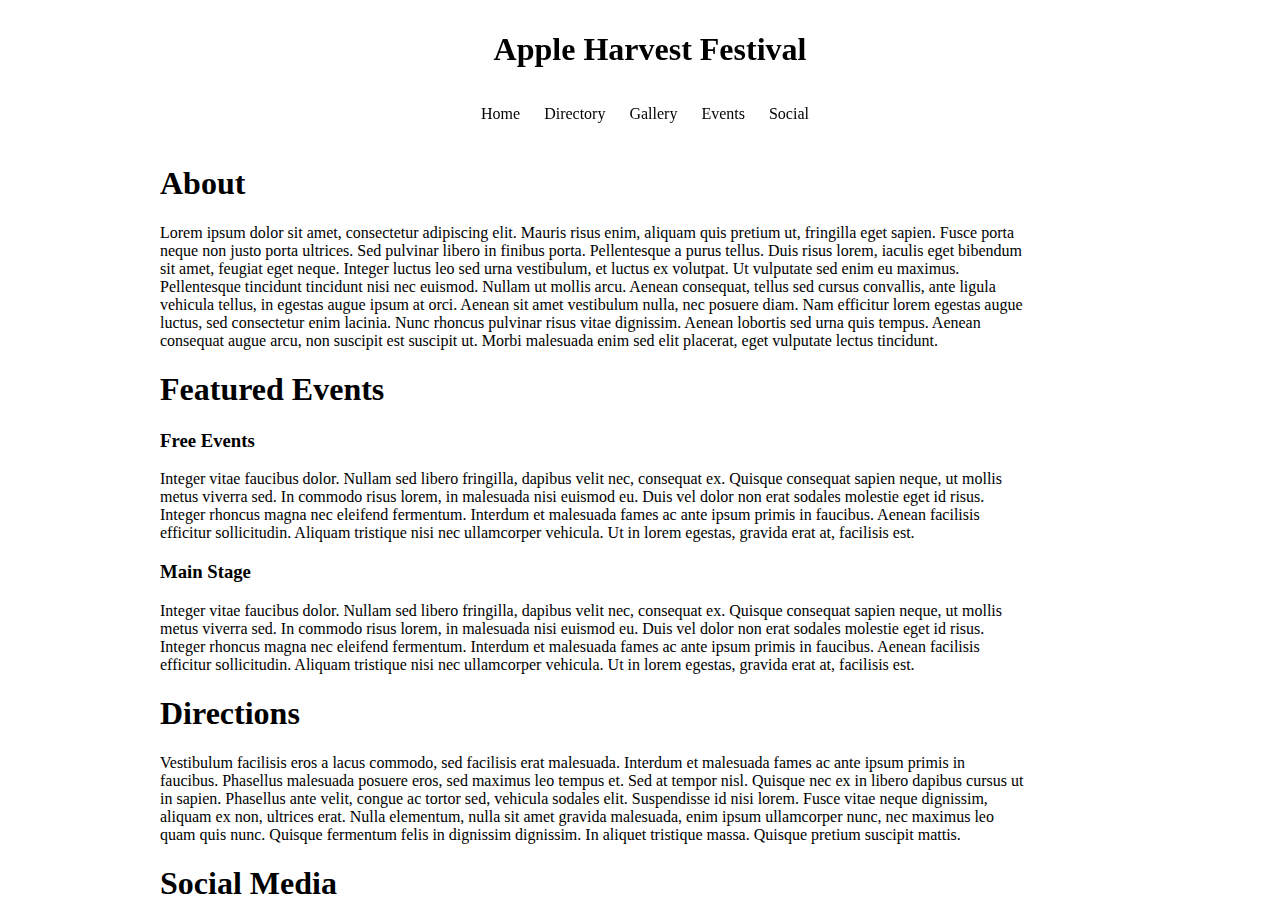
==== index.html @ a75b7073 "index update" ====
<!DOCTYPE html>

<html>

<head>
	<title>Apple Harvest Festival</title>
	<link rel="stylesheet" href="styles/style.css" type="text/css">
</head>

<body>
	<div id="sticky_header">
		<div id="banner">
			<h1>Apple Harvest Festival</h1>
		</div>
		<div id="nav_bar">
			<span class="navspan">Home</span>
			<span class="navspan">Directory</span>
			<span class="navspan">Gallery</span>
			<span class="navspan">Events</span>
			<span class="navspan">Social</span>
		</div>
	</div>

	<div id="main">
		<div id="content">
			<h1>About</h1>
				<p>Lorem ipsum dolor sit amet, consectetur adipiscing elit. Mauris risus enim, aliquam quis pretium ut, fringilla eget sapien. Fusce porta neque non justo porta ultrices. Sed pulvinar libero in finibus porta. Pellentesque a purus tellus. Duis risus lorem, iaculis eget bibendum sit amet, feugiat eget neque. Integer luctus leo sed urna vestibulum, et luctus ex volutpat. Ut vulputate sed enim eu maximus. Pellentesque tincidunt tincidunt nisi nec euismod. Nullam ut mollis arcu. Aenean consequat, tellus sed cursus convallis, ante ligula vehicula tellus, in egestas augue ipsum at orci. Aenean sit amet vestibulum nulla, nec posuere diam. Nam efficitur lorem egestas augue luctus, sed consectetur enim lacinia. Nunc rhoncus pulvinar risus vitae dignissim. Aenean lobortis sed urna quis tempus. Aenean consequat augue arcu, non suscipit est suscipit ut. Morbi malesuada enim sed elit placerat, eget vulputate lectus tincidunt.</p>
			<h1>Featured Events</h1>
				<h3>Free Events</h3>
					<p>Integer vitae faucibus dolor. Nullam sed libero fringilla, dapibus velit nec, consequat ex. Quisque consequat sapien neque, ut mollis metus viverra sed. In commodo risus lorem, in malesuada nisi euismod eu. Duis vel dolor non erat sodales molestie eget id risus. Integer rhoncus magna nec eleifend fermentum. Interdum et malesuada fames ac ante ipsum primis in faucibus. Aenean facilisis efficitur sollicitudin. Aliquam tristique nisi nec ullamcorper vehicula. Ut in lorem egestas, gravida erat at, facilisis est.</p>
				<h3>Main Stage</h3>
					<p>Integer vitae faucibus dolor. Nullam sed libero fringilla, dapibus velit nec, consequat ex. Quisque consequat sapien neque, ut mollis metus viverra sed. In commodo risus lorem, in malesuada nisi euismod eu. Duis vel dolor non erat sodales molestie eget id risus. Integer rhoncus magna nec eleifend fermentum. Interdum et malesuada fames ac ante ipsum primis in faucibus. Aenean facilisis efficitur sollicitudin. Aliquam tristique nisi nec ullamcorper vehicula. Ut in lorem egestas, gravida erat at, facilisis est.</p>
			<h1>Directions</h1>
				<p>Vestibulum facilisis eros a lacus commodo, sed facilisis erat malesuada. Interdum et malesuada fames ac ante ipsum primis in faucibus. Phasellus malesuada posuere eros, sed maximus leo tempus et. Sed at tempor nisl. Quisque nec ex in libero dapibus cursus ut in sapien. Phasellus ante velit, congue ac tortor sed, vehicula sodales elit. Suspendisse id nisi lorem. Fusce vitae neque dignissim, aliquam ex non, ultrices erat. Nulla elementum, nulla sit amet gravida malesuada, enim ipsum ullamcorper nunc, nec maximus leo quam quis nunc. Quisque fermentum felis in dignissim dignissim. In aliquet tristique massa. Quisque pretium suscipit mattis.</p>
			<h1>Social Media</h1>
		</div>
	</div>
</body>

</html>
---- styles/style.css ----
html,body{
	border: 0;
	font: inherit;
	font-size: 100%;
	margin: 0;
	padding: 0;
}

#sticky_header {
	position: fixed;
	top: 0;
	width: 100%;
}

#banner {
	text-align: center;
	padding: 10px;
	width: 100%;
}

#nav_bar {
	text-align: center;
	width: 100%;
	padding: 5px;
}

.navspan {
	padding: 10px;
}

#main {
	margin-top: 9em;
	margin-right: auto;
	margin-left: auto;
	width: 960px;
}

#content {
	display: inline-block;
	width: 90%;
}
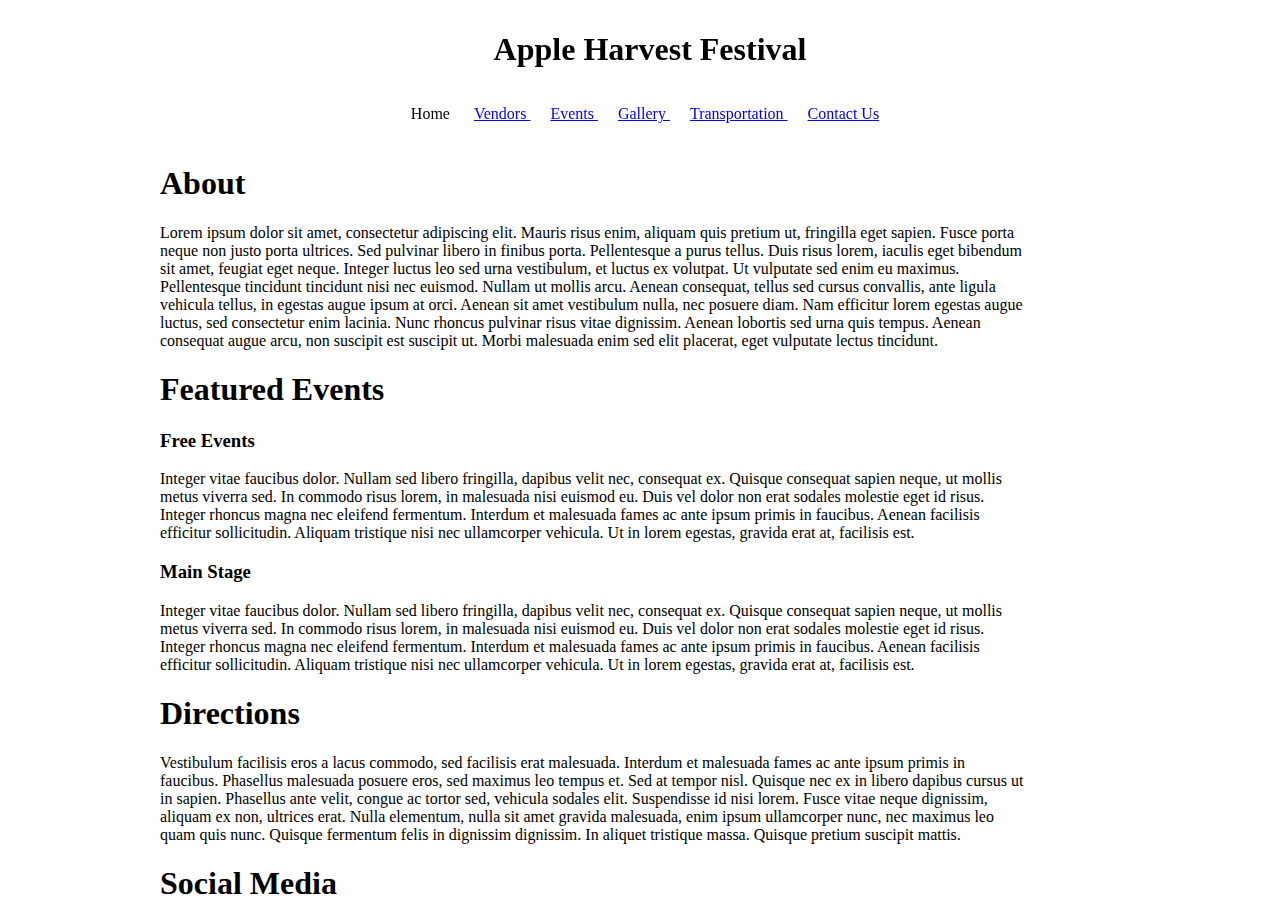
==== commit 3d5fd3aa: "added other html pages" ====
--- a/index.html
+++ b/index.html
@@ -1,6 +1,6 @@
 <!DOCTYPE html>
 
-<html>
+<html lang = "en">
 
 <head>
 	<title>Apple Harvest Festival</title>
@@ -11,15 +11,23 @@
 	<div id="sticky_header">
 		<div id="banner">
 			<h1>Apple Harvest Festival</h1>
-		</div>
+		</div> <!-- end of banner div -->
 		<div id="nav_bar">
 			<span class="navspan">Home</span>
-			<span class="navspan">Directory</span>
-			<span class="navspan">Gallery</span>
-			<span class="navspan">Events</span>
-			<span class="navspan">Social</span>
-		</div>
-	</div>
+			<span class="navspan"><a href = "vendors.html"> Vendors </a></span>
+			<span class="navspan"><a href = "events.html"> Events </a></span>
+			<span class="navspan"><a href = "gallery.html"> Gallery </a></span>
+			<span class="navspan"><a href = "transportation.html"> Transportation </a></span>
+			<span class="navspan"><a href = "contact.html"> Contact Us </a></span>
+		</div> <!-- end of navbar div -->
+	</div> <!-- end of stickyheader div -->
+
+<!-- temporary links for Images:
+	Banner:http://www.downtownithaca.com/local/image_files/large/57d339707c0bb.jpg
+	Facebook:http://downtownithaca.com/local/images/ad_fb.jpg
+	Twitter:http://downtownithaca.com/local/images/ad_twitter.jpg
+	Youtube:http://downtownithaca.com/local/images/ad_youtube.jpg
+	Map: http://www.downtownithaca.com/ithaca-events/Apple%20Harvest%20Festival%20Presented%20by%20Tompkins%20Trust -->
 
 	<div id="main">
 		<div id="content">
@@ -33,8 +41,8 @@
 			<h1>Directions</h1>
 				<p>Vestibulum facilisis eros a lacus commodo, sed facilisis erat malesuada. Interdum et malesuada fames ac ante ipsum primis in faucibus. Phasellus malesuada posuere eros, sed maximus leo tempus et. Sed at tempor nisl. Quisque nec ex in libero dapibus cursus ut in sapien. Phasellus ante velit, congue ac tortor sed, vehicula sodales elit. Suspendisse id nisi lorem. Fusce vitae neque dignissim, aliquam ex non, ultrices erat. Nulla elementum, nulla sit amet gravida malesuada, enim ipsum ullamcorper nunc, nec maximus leo quam quis nunc. Quisque fermentum felis in dignissim dignissim. In aliquet tristique massa. Quisque pretium suscipit mattis.</p>
 			<h1>Social Media</h1>
-		</div>
-	</div>
+		</div> <!-- end of content div -->
+	</div> <!-- end of main div -->
 </body>
 
 </html>--- a/styles/style.css
+++ b/styles/style.css
@@ -38,4 +38,82 @@
 #content {
 	display: inline-block;
 	width: 90%;
+}
+
+/*********/
+/* split between styling and media queries */
+/******/ 
+
+@media screen and (min-width:769px) and (max-width: 1200px) {
+    
+    #banner_image {
+        width: 100%;
+        margin-top: 2em;
+    }
+    
+    #main_content {
+        margin-right: auto;
+        margin-left: auto;
+        max-width: 960px;
+        width: 90%;
+        margin-top: 1.5em;
+    }
+    
+    #main_content_heading {
+        padding-bottom: 0em;
+    }
+    
+    .item_image {
+        max-width:95%;
+        min-width:71%;
+        align-items: center;
+        display: block;
+        margin: auto;
+    }
+}
+
+@media screen and (min-width: 0px) and (max-width: 480px) {
+    
+    .nav_span {
+        font-size: 0.8em;
+        padding-bottom: 0.2em;
+        padding-top: 0.2em;
+        display: block;
+        text-align: center;
+        border-bottom: 0.1em Solid white;
+        margin-right: 2.5em;
+    }
+    
+    #banner_image {
+        display: none;
+    }
+    
+    #main_content {
+        width: 85%;
+        padding-right: 0.5em;
+        padding-left: 0.5em;
+        margin-top: 10em;
+    }
+    
+    #main_content_heading {
+        padding-top: 0.5em;
+    }
+    
+    .item{
+        border-bottom: 0.2em Solid #0375B4;
+    }
+    
+    .item_image{
+        display:none;
+    }
+    
+    p {
+        font-size:0.8em;
+    }
+    
+    .library {
+        font-weight: bold;
+        font-size: 1.1em;
+    }
+
 }